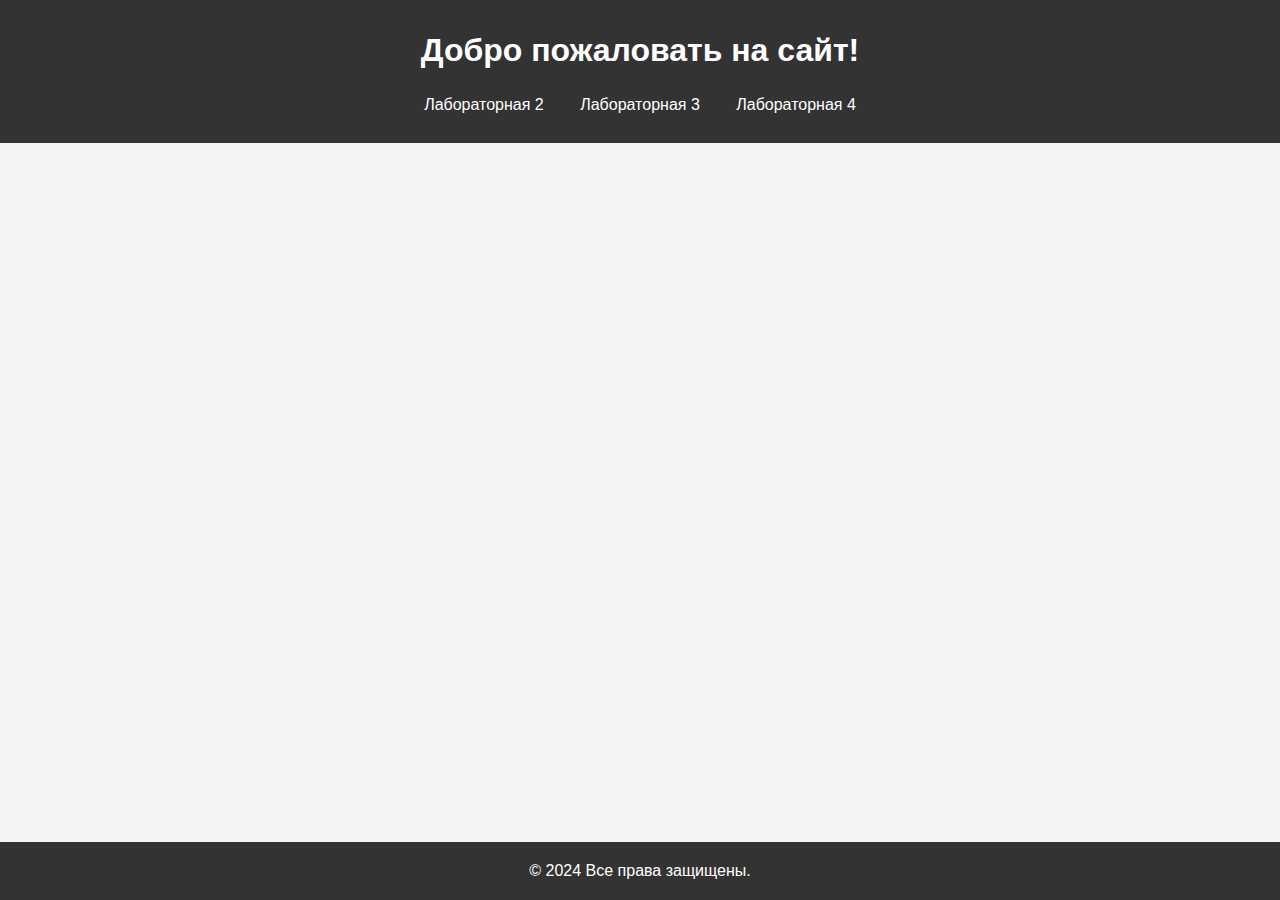
==== Project2/index.html @ 5bc65e13 "SiteForLabs" ====
<!DOCTYPE html>
<html lang="ru">
<head>
    <meta charset="UTF-8">
    <meta name="viewport" content="width=device-width, initial-scale=1.0">
    <title>Главная страница</title>
    <link rel="stylesheet" href="styles/style.css">
</head>
<body>
    <header>
        <h1>Добро пожаловать на сайт!</h1>
        <nav>
            <a href="pages/second_lab.html">Лабораторная 2</a>
            <a href="pages/third_lab.html">Лабораторная 3</a>
            <a href="#">Лабораторная 4</a>
        </nav>
    </header>
    <main>
    </main>
    <footer>
        <p>&copy; 2024 Все права защищены.</p>
    </footer>
</body>
</html>
---- Project2/styles/style.css ----
* {
    margin: 0;
    padding: 0;
    box-sizing: border-box;
}

body {
    font-family: Arial, sans-serif;
    line-height: 1.6;
    display: flex;
    flex-direction: column;
    min-height: 100vh;
}

header {
    background: #333;
    color: #fff;
    padding: 25px 0;
    text-align: center;
}

header h1 {
    font-size: 32px;
}

nav {
    margin-top: 16px;
}

nav a {
    color: #fff;
    text-decoration: none;
    margin: 0 16px;
}

nav a:hover {
    text-decoration: underline;
}

main {
    flex: 1;
    padding: 32px;
    background: #f4f4f4;
}

footer {
    background: #333;
    color: #fff;
    text-align: center;
    padding: 16px 0;
}

.form_container {
    display: flex;
    justify-content: center;
    gap: 16px; 
    align-items: center; 
}

.show_result_container {
    display: flex;
    margin-left: 20%;

}

.container {
    margin-top: 50px;
    max-width: 90%;           /* */
    margin-left: auto;
    margin-right: auto;
    line-height: 1.8;
}

.inputs {
    display: flex;
    flex-direction: column;
    padding-top: 10px;
    justify-content: center; 
    align-items: center; 
    gap: 10px; 
}

.inputs label {
    font-size: 1rem;
}

.inputs input {
    padding: 5px;
    font-size: 16px;
    width: 150px; 
    border: 1px solid #ccc;
    border-radius: 5px;
}

.inputs button {
    padding: 5px 10px;
    font-size: 16px;
    border: 1px solid #ccc;
    border-radius: 5px;
    cursor: pointer;
    background-color: #007bff;
    color: #fff;
}

.inputs button:hover {
    background-color: #0056b3;
}

.result {
    margin-top: 20px;
    
}
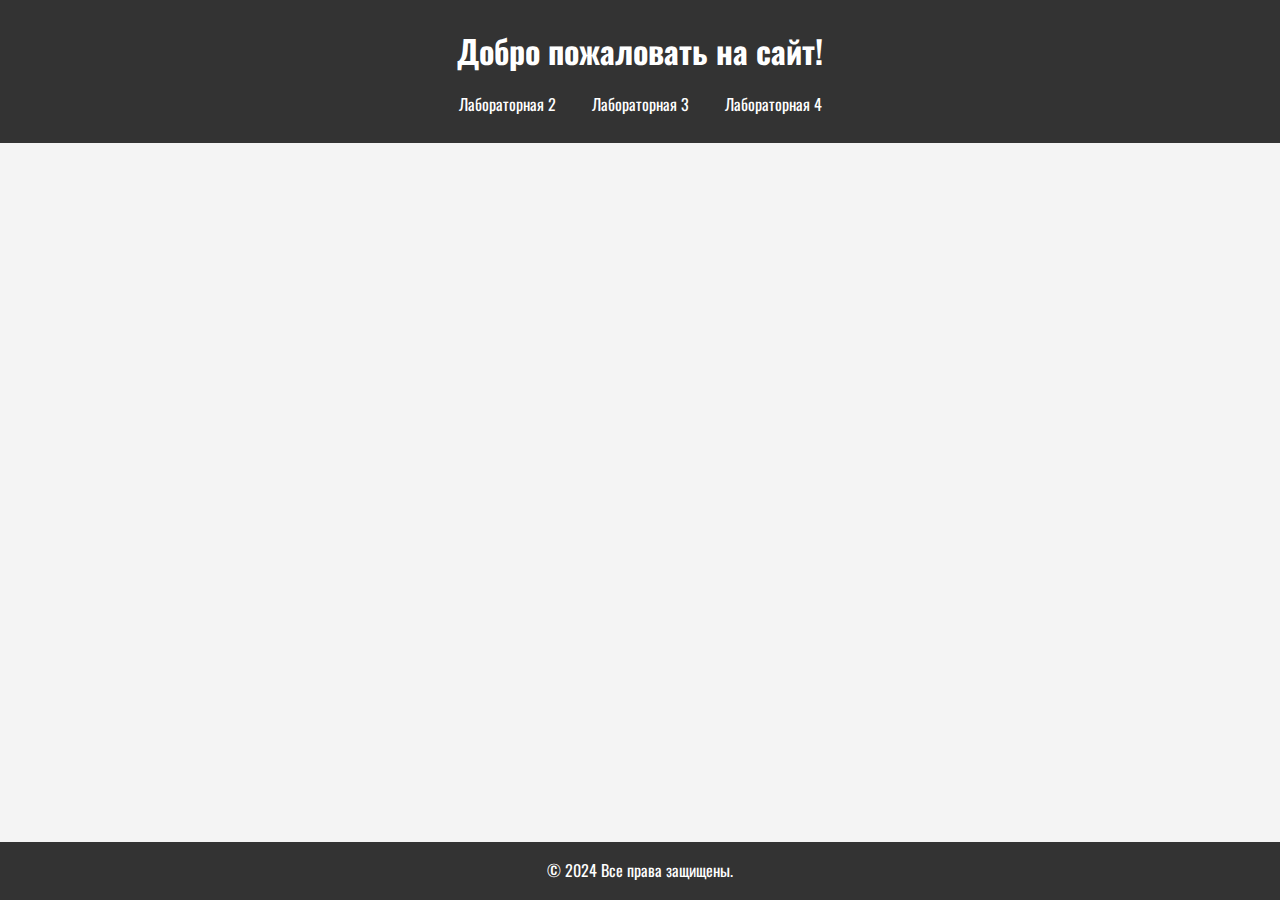
==== commit 295328a3: "LabsChanges" ====
--- a/Project2/index.html
+++ b/Project2/index.html
@@ -3,8 +3,9 @@
 <head>
     <meta charset="UTF-8">
     <meta name="viewport" content="width=device-width, initial-scale=1.0">
-    <title>Главная страница</title>
+    <title>MyLabs</title>
     <link rel="stylesheet" href="styles/style.css">
+    <link href="https://fonts.googleapis.com/css2?family=Oswald:wght@400;700&display=swap" rel="stylesheet">
 </head>
 <body>
     <header>
--- a/Project2/styles/style.css
+++ b/Project2/styles/style.css
@@ -5,7 +5,7 @@
 }
 
 body {
-    font-family: Arial, sans-serif;
+    font-family: 'Oswald', sans-serif;
     line-height: 1.6;
     display: flex;
     flex-direction: column;
@@ -111,4 +111,8 @@
     
 }
 
-
+img {
+    max-width: 60%;       /* Заполнение по ширине контейнера */
+    height: auto;      /* Автоматическое сохранение пропорций */
+    display: block;    /* Убирает отступы вокруг изображений */
+  }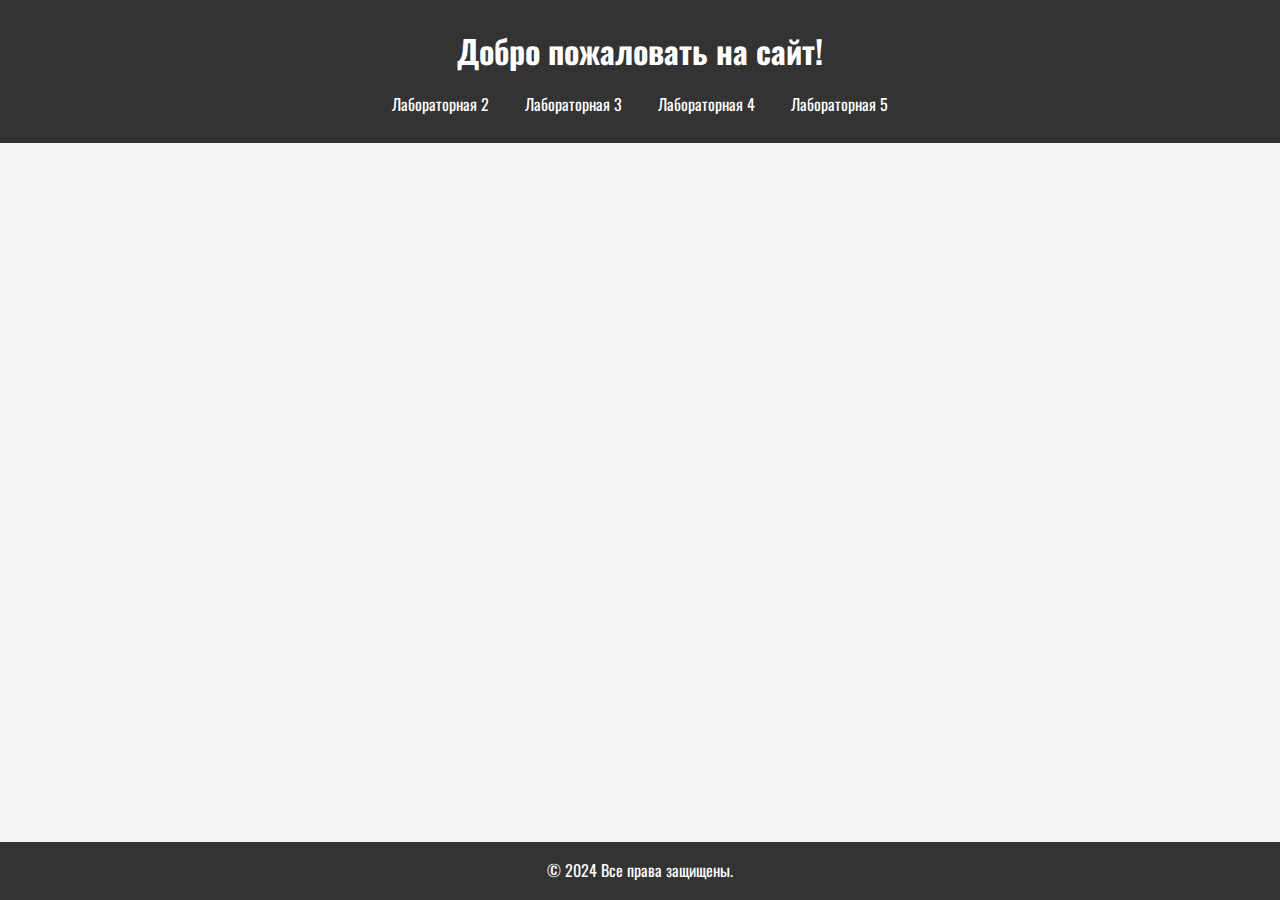
==== commit e5441c14: "ргршг" ====
--- a/Project2/index.html
+++ b/Project2/index.html
@@ -13,7 +13,8 @@
         <nav>
             <a href="pages/second_lab.html">Лабораторная 2</a>
             <a href="pages/third_lab.html">Лабораторная 3</a>
-            <a href="#">Лабораторная 4</a>
+            <a href="pages/fourth_lab.html">Лабораторная 4</a>
+            <a href="pages/fifth_lab.html">Лабораторная 5</a>
         </nav>
     </header>
     <main>
--- a/Project2/styles/style.css
+++ b/Project2/styles/style.css
@@ -115,4 +115,4 @@
     max-width: 60%;       /* Заполнение по ширине контейнера */
     height: auto;      /* Автоматическое сохранение пропорций */
     display: block;    /* Убирает отступы вокруг изображений */
-  }+  } 